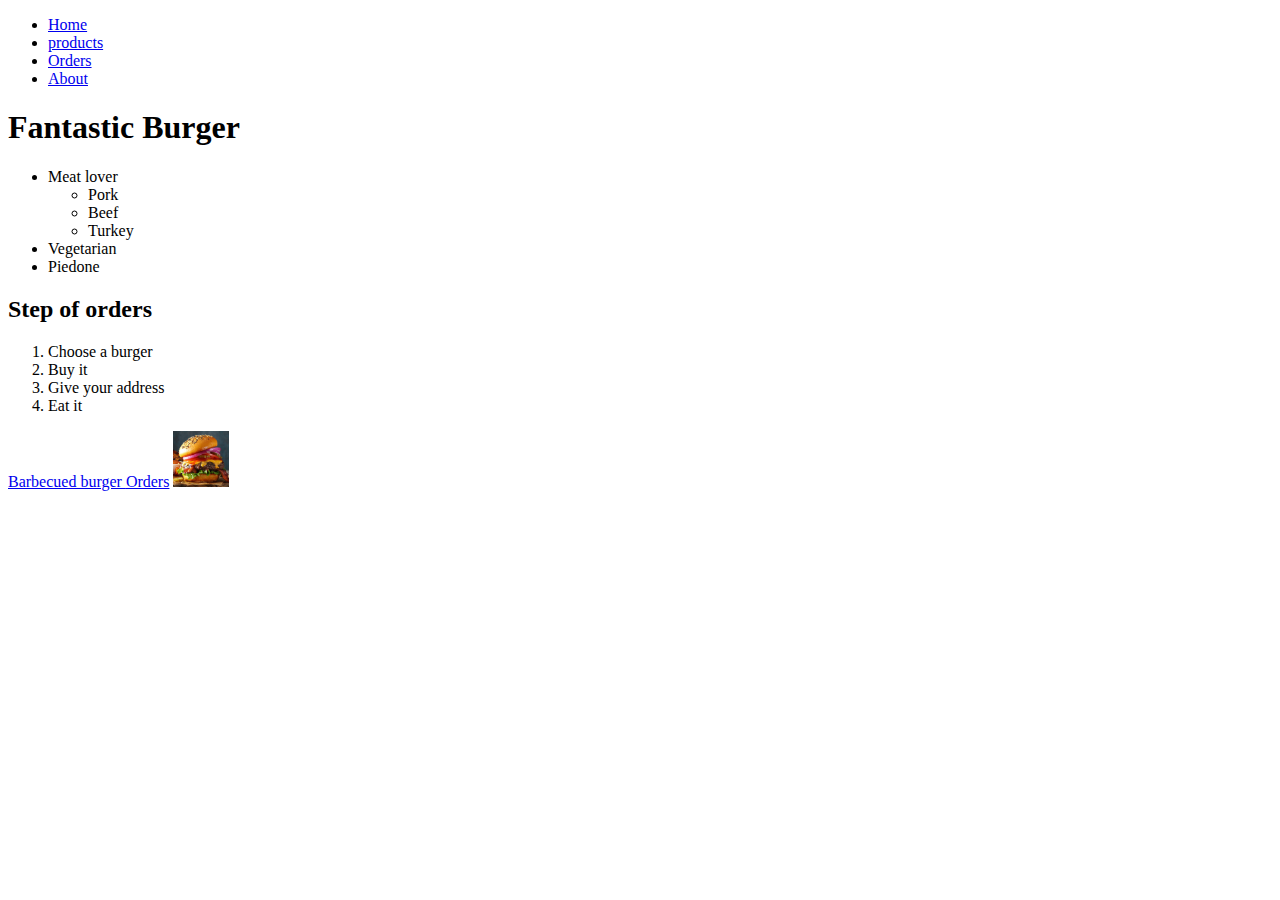
==== index.html @ da657b14 "Init page" ====
<!DOCTYPE html>
<html lang="en">

<head>
    <meta charset="UTF-8">
    <meta name="viewport" content="width=device-width, initial-scale=1.0">
    <title>Ez egy szuper oldal</title>
</head>

<body>
    <ul>
        <li>
            <a href="/">Home</a>
        </li>
        <li>
            <a href="/pages/products.html">products</a>
        </li>
        <li>
            <a href="/pages/orders.html">Orders</a>
        </li>
        <li>
            <a href="/about.html">About</a>
        </li>
    </ul>
    <h1>Fantastic Burger</h1>
    <ul>
        <li>
            Meat lover
            <ul>
                <li>Pork</li>
                <li>Beef</li>
                <li>Turkey</li>
            </ul>
        </li>
        <li>Vegetarian</li>
        <li>Piedone</li>
    </ul>
    <h2>Step of orders</h2>
    <ol>
        <li>Choose a burger</li>
        <li>Buy it</li>
        <li>Give your address</li>
        <li>Eat it</li>
    </ol>

    <a href="https://www.tasteofhome.com/recipes/barbecued-burgers/">
        Barbecued burger
    </a>
    <a href="pages/orders.html">Orders</a>
    <a target="blank" href="https://www.tasteofhome.com/recipes/barbecued-burgers/">
        <img width="56" src="img/burger.jpg" alt="tasty burger">
    </a>

</body>

</html>
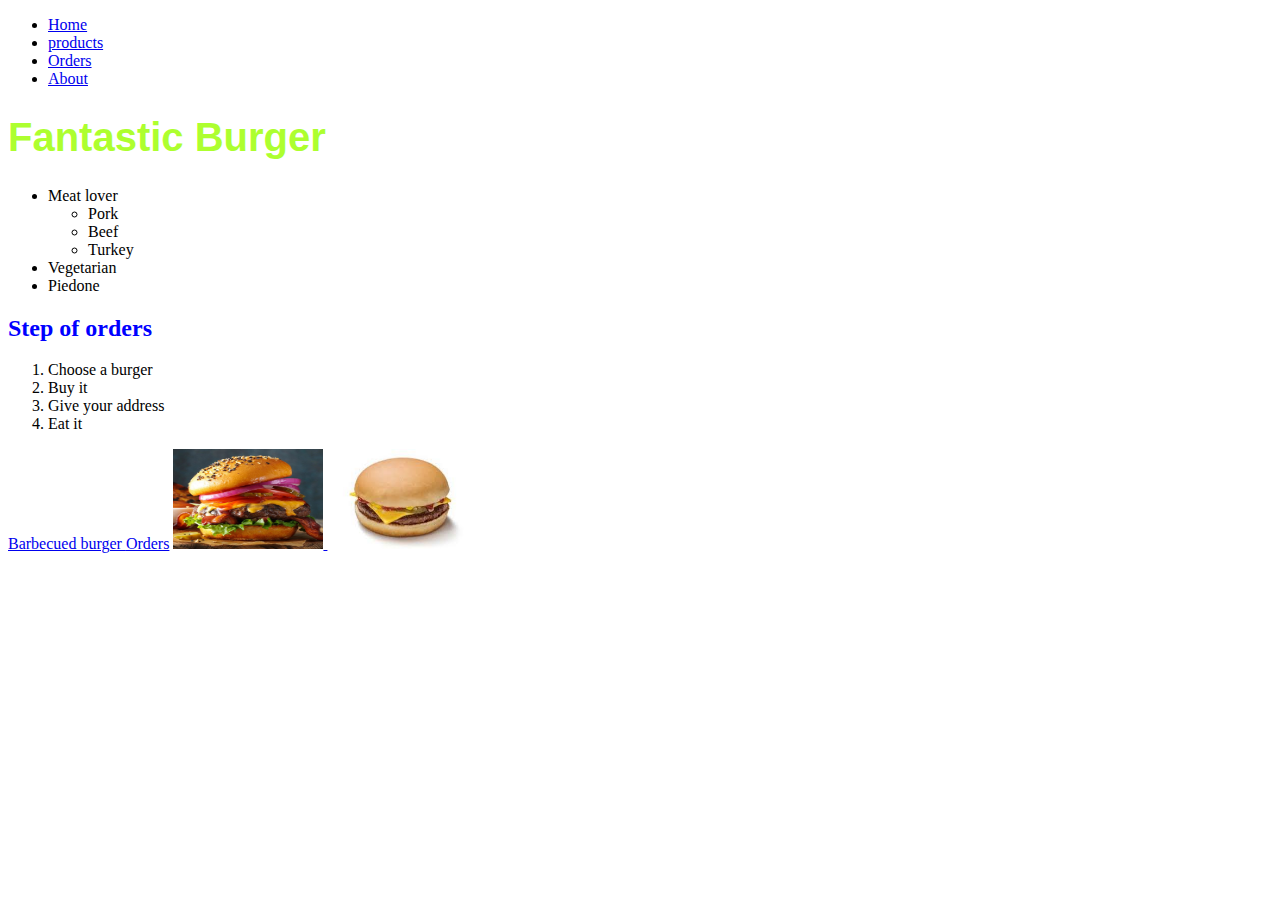
==== commit 9d884dfa: "Add custom font" ====
--- a/index.html
+++ b/index.html
@@ -5,6 +5,8 @@
     <meta charset="UTF-8">
     <meta name="viewport" content="width=device-width, initial-scale=1.0">
     <title>Ez egy szuper oldal</title>
+
+    <link rel="stylesheet" href="css/style.css">
 </head>
 
 <body>
@@ -51,6 +53,8 @@
         <img width="56" src="img/burger.jpg" alt="tasty burger">
     </a>
 
+   <img src="img/sajtburger.jpg" alt="sajtburger">
+
 </body>
 
 </html>--- a/css/style.css
+++ b/css/style.css
@@ -0,0 +1,13 @@
+h1 {
+    color: greenyellow;
+    font-size: 40px;
+    font-family: Arial, Helvetica, sans-serif;
+}
+
+h2 {
+    color: blue
+}
+img{
+    width: 150px;
+    height: 100px
+}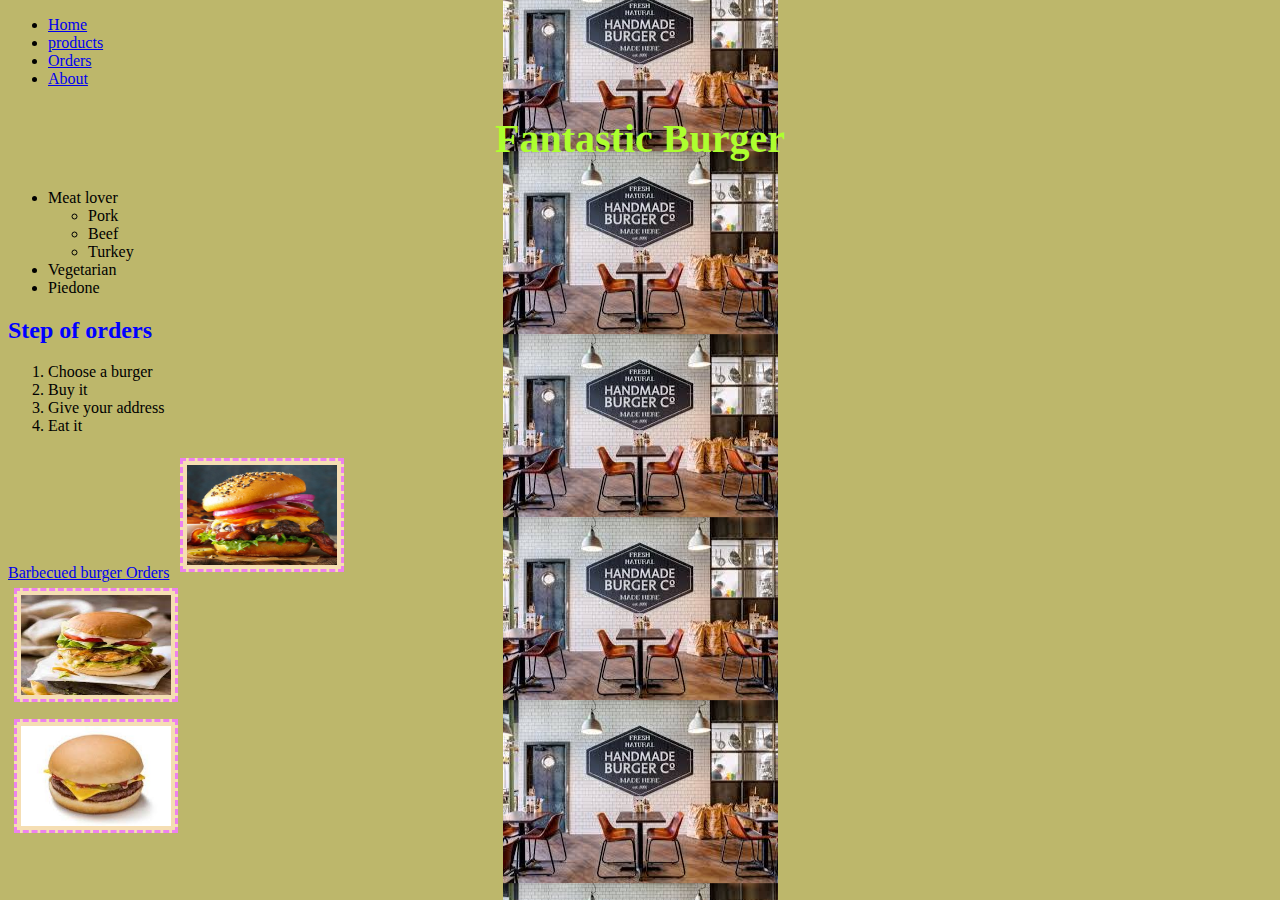
==== commit 6f25fd9d: "BACKGROUND" ====
--- a/index.html
+++ b/index.html
@@ -53,8 +53,12 @@
         <img width="56" src="img/burger.jpg" alt="tasty burger">
     </a>
 
+<div class="div-img">
+    <img id="img-1" src="img/chickenburger.jpg" alt="chickenburger">
+</div>
+
    <img src="img/sajtburger.jpg" alt="sajtburger">
-
+   
 </body>
 
 </html>--- a/css/style.css
+++ b/css/style.css
@@ -1,7 +1,14 @@
+@font-face {
+    font-family: "Roboto";
+    src: url("fonts\\Roboto\Roboto-Light.ttf");
+    font-weight: 400;
+}
 h1 {
+
     color: greenyellow;
     font-size: 40px;
-    font-family: Arial, Helvetica, sans-serif;
+    font-family: "Roboto";
+    text-align: center;
 }
 
 h2 {
@@ -9,5 +16,22 @@
 }
 img{
     width: 150px;
-    height: 100px
+    height: 100px;
+    box-shadow: 2 2 7 grey;
+    margin: 0.5%;
+    border: dashed violet;
+    padding: 4px;
+    background-color: wheat;
+    display: inline;
+    
+}
+#img-1 {
+    display: inline;
+}
+
+html {
+    background-color: darkkhaki;
+    background-image: url("../img/restaurant.jpg");
+    background-repeat: repeat-y;
+    background-position: center;
 }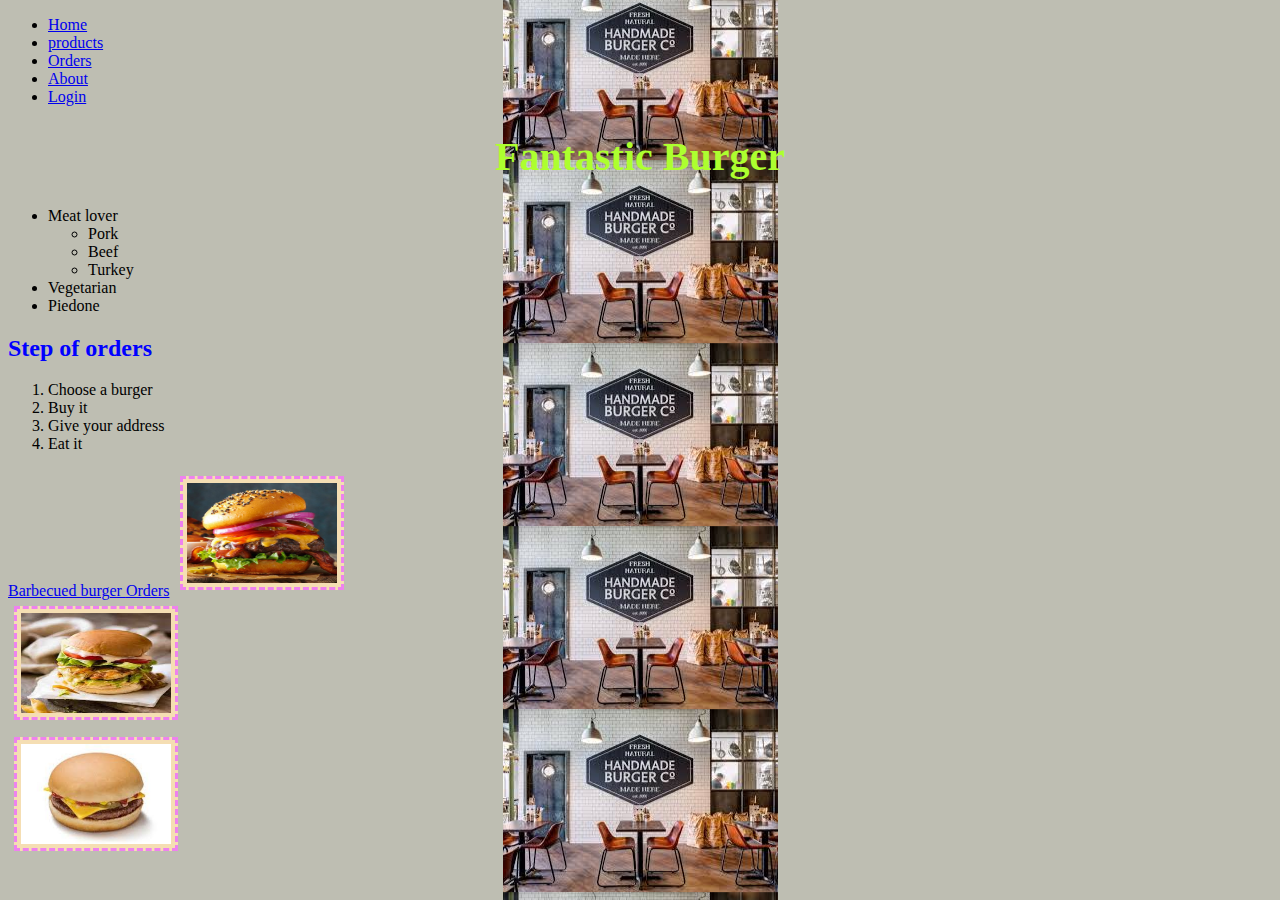
==== commit 7ab5a815: "login page created" ====
--- a/index.html
+++ b/index.html
@@ -22,6 +22,9 @@
         </li>
         <li>
             <a href="/about.html">About</a>
+        </li>
+        <li>
+            <a href="/selectors.html">Login</a>
         </li>
     </ul>
     <h1>Fantastic Burger</h1>
--- a/css/style.css
+++ b/css/style.css
@@ -22,7 +22,7 @@
     border: dashed violet;
     padding: 4px;
     background-color: wheat;
-    display: inline;
+    
     
 }
 #img-1 {
@@ -30,7 +30,7 @@
 }
 
 html {
-    background-color: darkkhaki;
+    background-color: rgb(190, 190, 178);
     background-image: url("../img/restaurant.jpg");
     background-repeat: repeat-y;
     background-position: center;
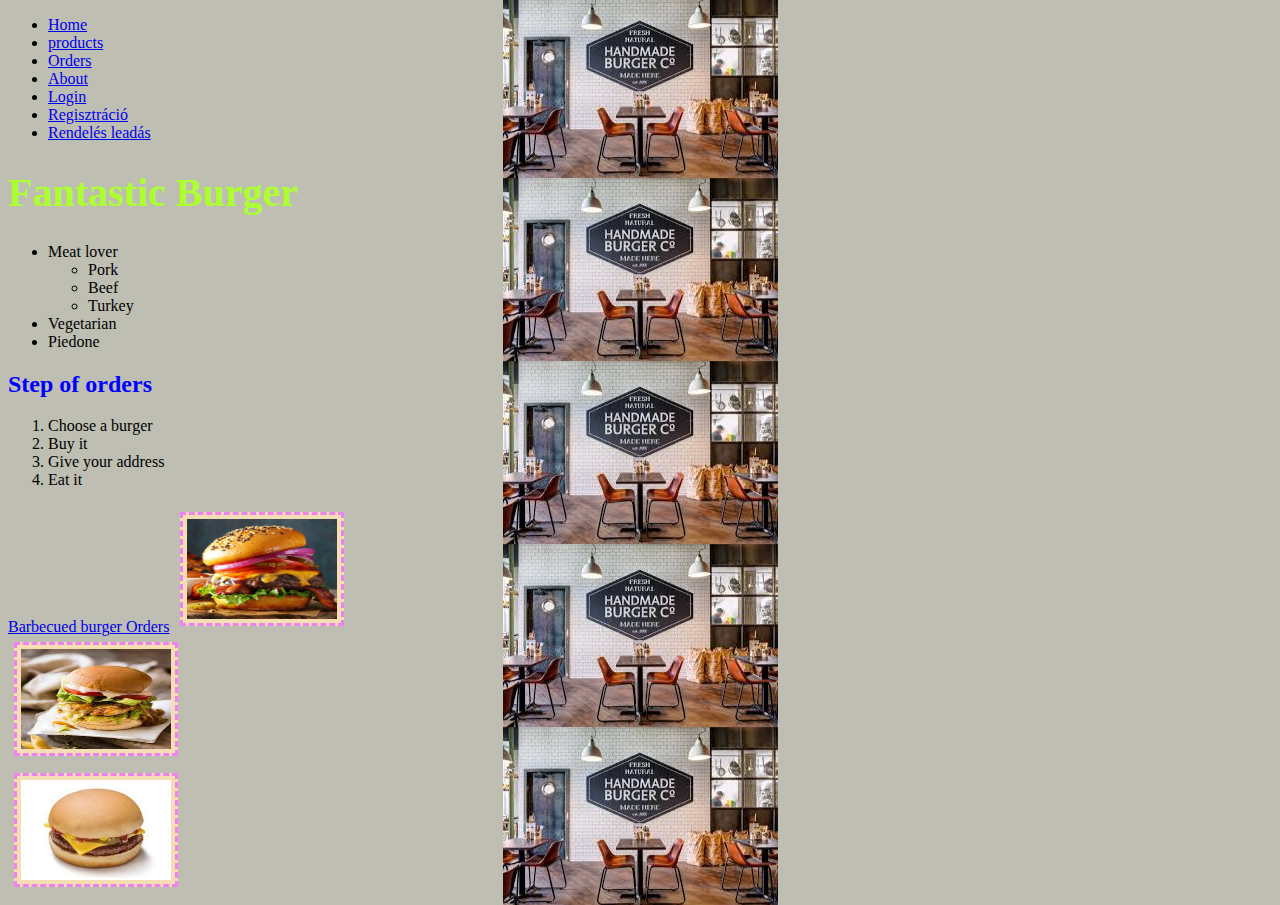
==== commit 7192a16f: "new subsites" ====
--- a/index.html
+++ b/index.html
@@ -25,6 +25,12 @@
         </li>
         <li>
             <a href="/selectors.html">Login</a>
+        </li>
+        <li>
+            <a href="/register.html">Regisztráció</a>
+        </li>
+        <li>
+            <a href="/form.html">Rendelés leadás</a>
         </li>
     </ul>
     <h1>Fantastic Burger</h1>
--- a/css/style.css
+++ b/css/style.css
@@ -8,11 +8,11 @@
     color: greenyellow;
     font-size: 40px;
     font-family: "Roboto";
-    text-align: center;
+    text-align:left;
 }
 
 h2 {
-    color: blue
+    color:blue
 }
 img{
     width: 150px;
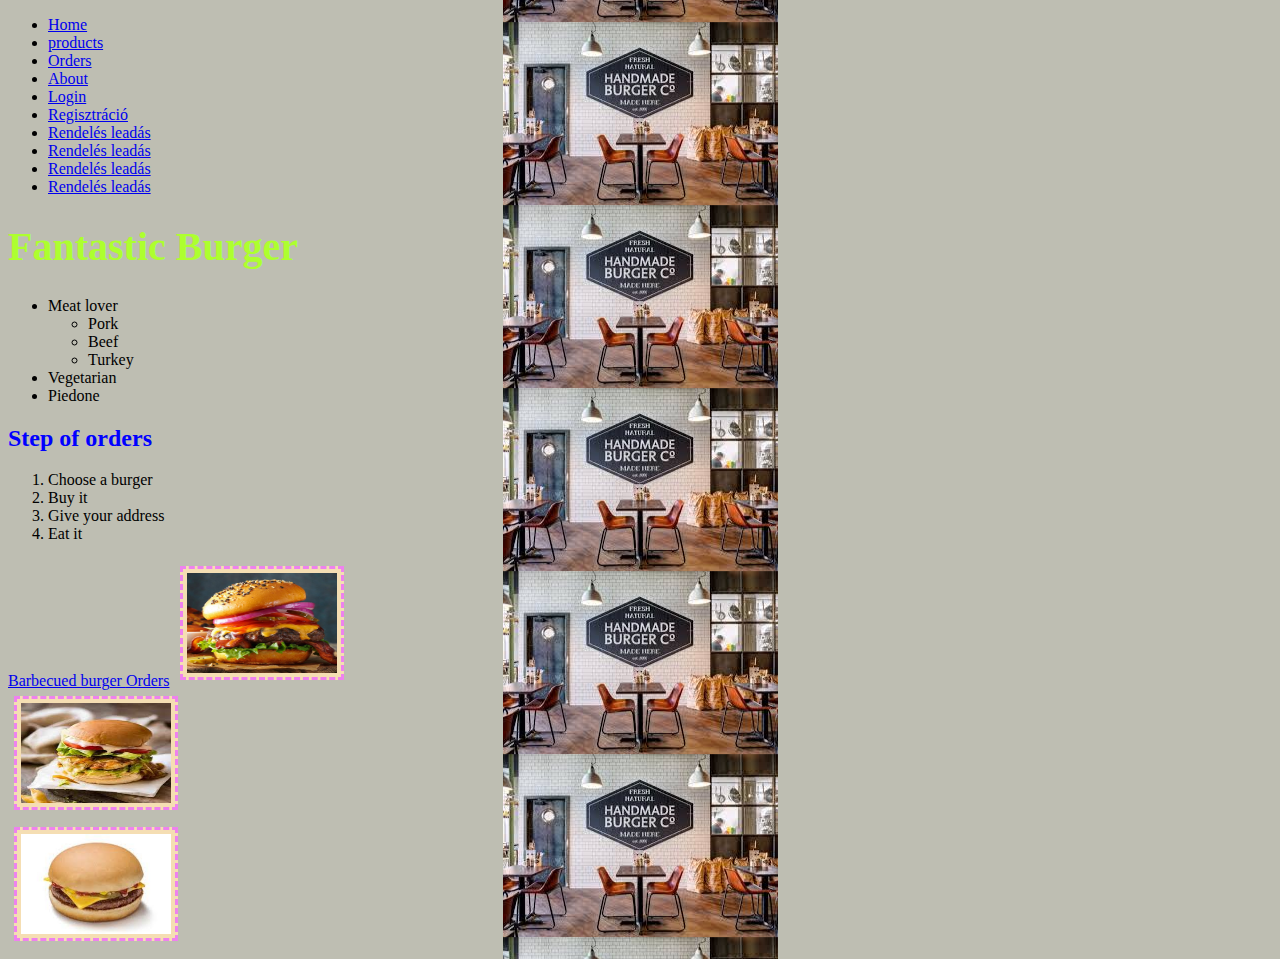
==== commit 7d300de1: "table" ====
--- a/index.html
+++ b/index.html
@@ -31,6 +31,15 @@
         </li>
         <li>
             <a href="/form.html">Rendelés leadás</a>
+        </li>
+        <li>
+            <a href="/table.html">Rendelés leadás</a>
+        </li>
+        <li>
+            <a href="/login.html">Rendelés leadás</a>
+        </li>
+        <li>
+            <a href="/button.html">Rendelés leadás</a>
         </li>
     </ul>
     <h1>Fantastic Burger</h1>
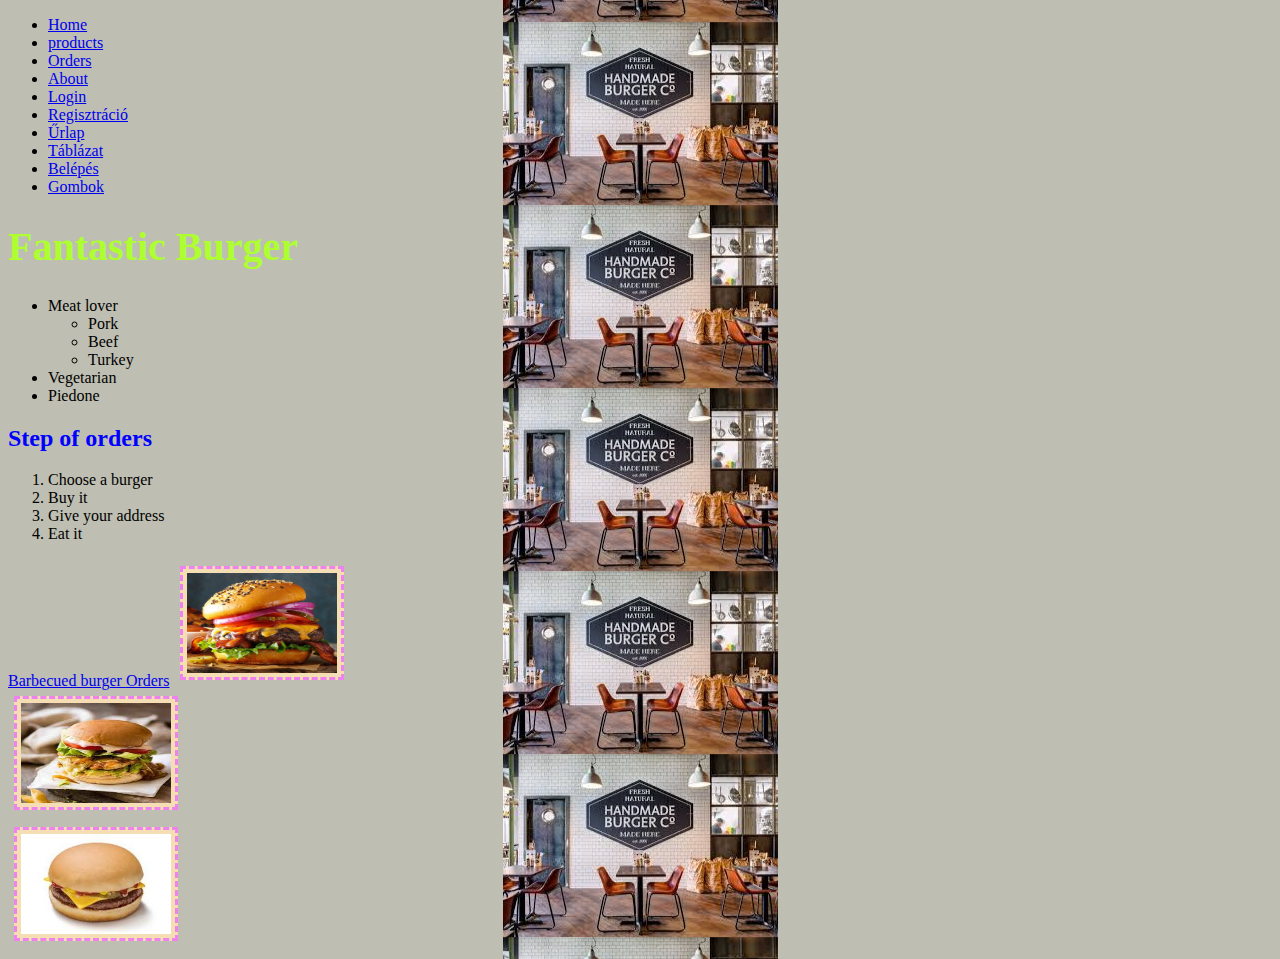
==== commit 401fbb09: "rename" ====
--- a/index.html
+++ b/index.html
@@ -30,16 +30,16 @@
             <a href="/register.html">Regisztráció</a>
         </li>
         <li>
-            <a href="/form.html">Rendelés leadás</a>
+            <a href="/form.html">Űrlap</a>
         </li>
         <li>
-            <a href="/table.html">Rendelés leadás</a>
+            <a href="/table.html">Táblázat</a>
         </li>
         <li>
-            <a href="/login.html">Rendelés leadás</a>
+            <a href="/login.html">Belépés</a>
         </li>
         <li>
-            <a href="/button.html">Rendelés leadás</a>
+            <a href="/button.html">Gombok</a>
         </li>
     </ul>
     <h1>Fantastic Burger</h1>
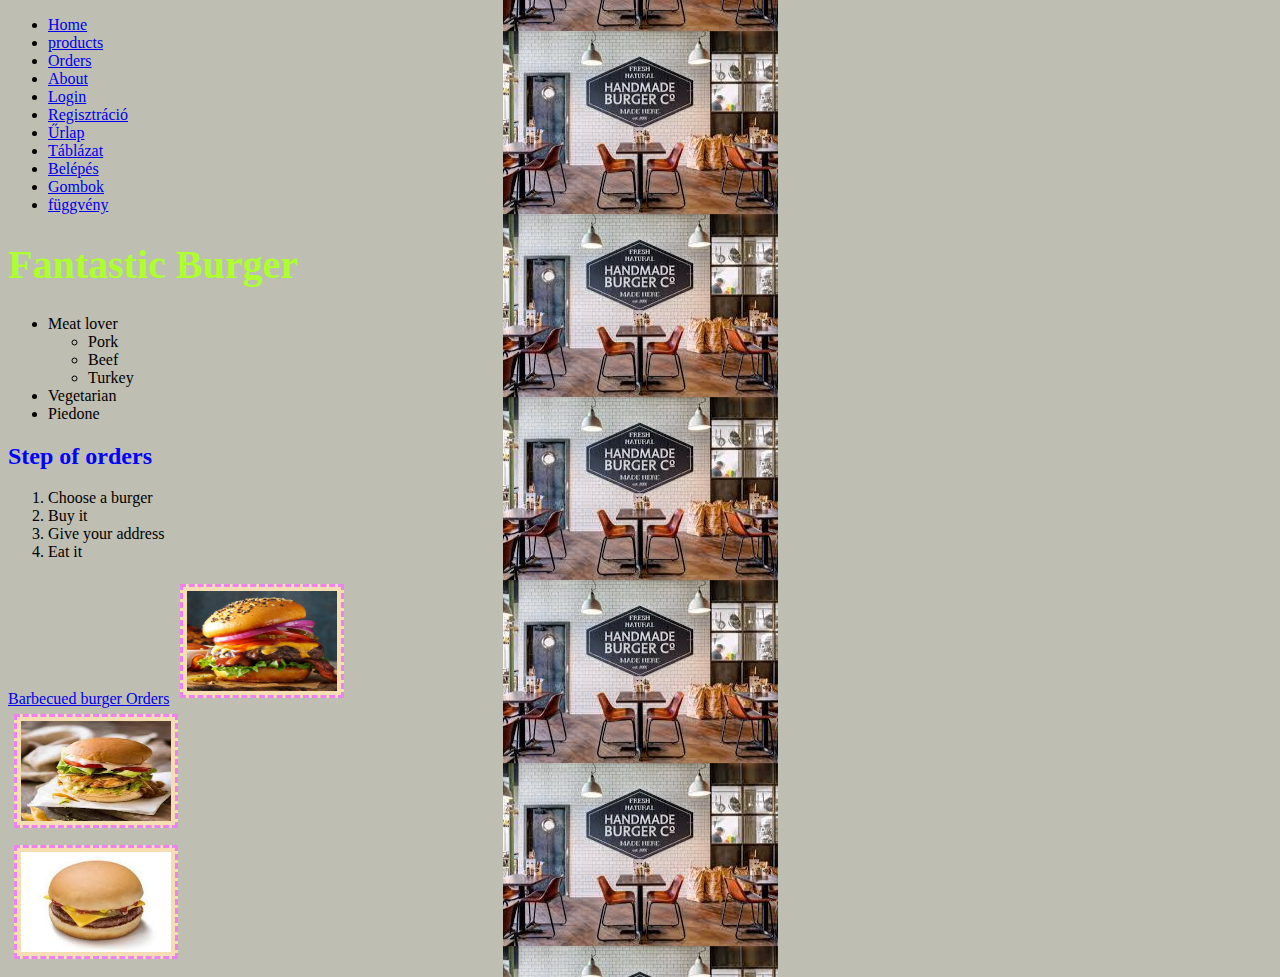
==== commit 3a985cac: "függvény" ====
--- a/index.html
+++ b/index.html
@@ -41,6 +41,9 @@
         <li>
             <a href="/button.html">Gombok</a>
         </li>
+        <li>
+            <a href="/bt.html">függvény</a>
+        </li>
     </ul>
     <h1>Fantastic Burger</h1>
     <ul>
